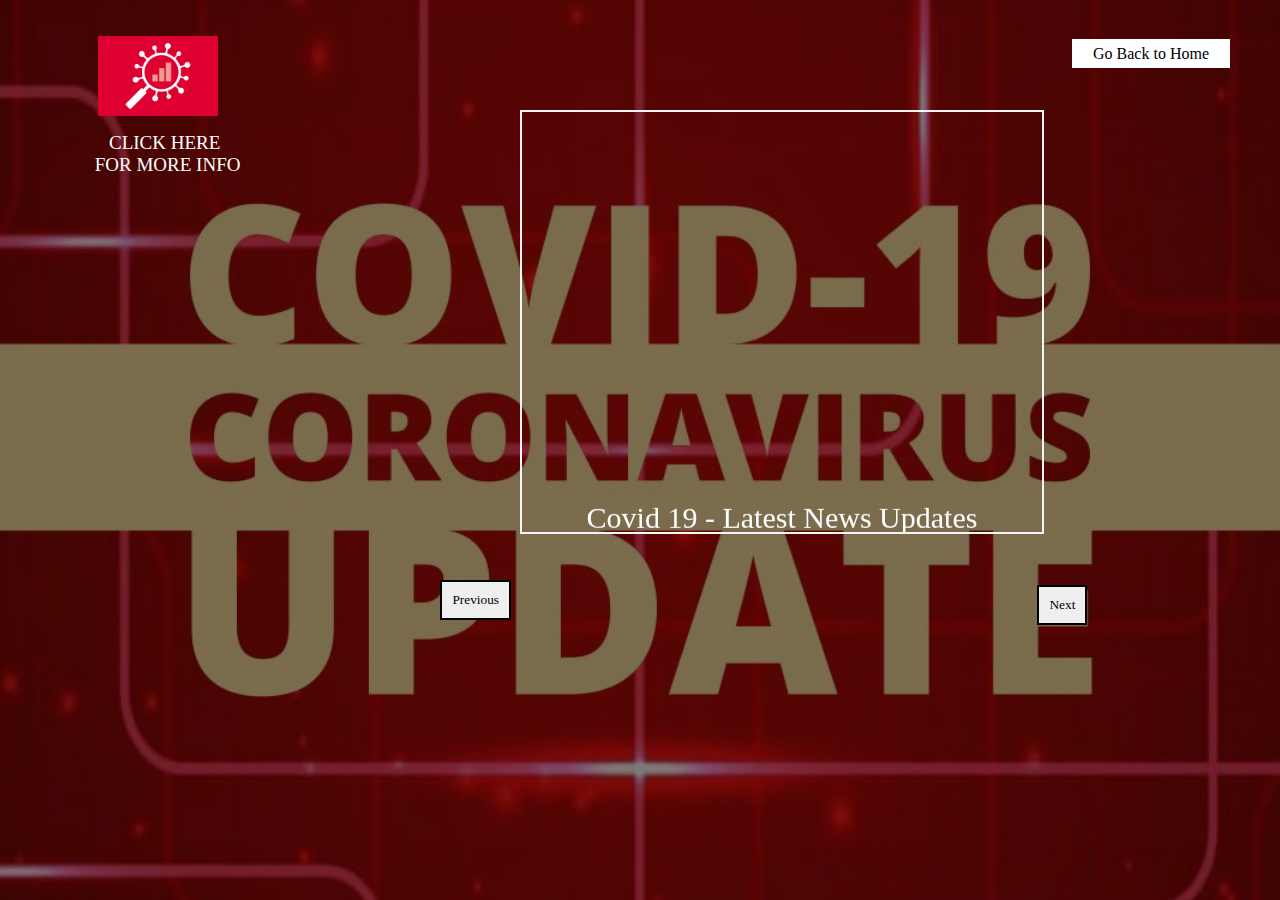
==== dailynews.html @ 5a88f7f8 "Add files via upload" ====
<!DOCTYPE html>
<html lang="en">
    <head>
        <title>News Updates</title>
        <link rel="stylesheet" type="text/css" href="style.css">
        <style>
            marquee {
              background-color: transparent;
              width: 500px;
              height: 400px;
              border: 2px solid whitesmoke;
              padding: 10px;
              margin: 20px;
              position: relative;
              bottom: 70px;
              right: 70px;
            }
            </style>
    </head>
    <body>
        <header>
        <div class="newsupdate"> 
            <ul>
                <li class="active"><a href="index.html">Go Back to Home</a></li>
            </ul>
            <div class="news">
                <marquee id="demo" direction="up" scrollamount="3">Covid 19 - Latest News Updates</marquee>
<button class="prev" onclick="previous()">Previous</button>
<button class="next" onclick="next()">Next</button>
<script>
const text = ["India saw a single-day rise of 39,796 new Covid infections, which took the tally of cases to 3,05,85,229, while the death toll climbed to 4,02,728 with 723 more fatalities, the lowest in around 88 days, according to Union Health Ministry data updated on Monday. The active cases have further declined to 4,82,071 and comprise 1.58 percent of the total infections.", "Kerala on Monday recorded 8,037 fresh Covid-19 cases, pushing the infection caseload to 29,81,721, while 102 fatalities took the toll to 13,818. As many as 11,346 people have been cured of the infection, taking the total recoveries to 28,66,806 and the number of active cases in the state was 1,00,626, a state government release said. Test positivity rate recorded was 10.03%.", 
"Kerala and Maharashtra, the two states hit the hardest by Covid, continue to be the slowest to come out of its deadly second wave. Fresh cases in India fell by 11% in the past week but Kerala registered a rise of 7% and Maharashtra logged a decrease of 4%.","The district-wise statistics of positive cases: Thrissur-922, Palakkad-902, Malappuram-894, Kozhikode-758, Thiruvananthapuram-744, Kollam-741, Ernakulam-713, Kannur-560, Alappuzha-545, Kasaragod-360, Kottayam-355, Pathanamthitta-237, Idukki-168 and Wayanad-138.",
"A total of 80,134 samples were tested in the last 24 hours. In total, 2,36,36,292 samples including routine sample, sentinel sample, CBNAAT, Truenat, POCT, PCR, RTLAMP, antigen were sent for the tests. 15 of the new COVID patients were returned from outside the state. 7361 people contracted the virus through contact. The infection source of 624 patients remain unidentified.",
"The district-wise statistics of contact cases: Thrissur-917, Palakkad-496, Malappuram-862, Kozhikode-741, Thiruvananthapuram-648, Kollam-739, Ernakulam-689, Kannur-506, Alappuzha-527, Kasaragod-359, Kottayam-346, Pathanamthitta-232, Idukki-164 and Wayanad-135.37 health workers also tested positive for Covid-19. Among them, 10 were from Kannur, 7 from Ernakulam,6 from Palakkad, 3 from Thiruvananthapuram, 2 each from Kollam, Pathanamthitta, Kottayam and Thrissur 2 and 1 each from Idukki, Wayanad and Kasaragod. Meanwhile, 11,346 recoveries were also reported in the state.",
"3,94,627 people are currently under observation in the state. Out of this, 3,70,055 people are under home/institutional quarantine and 24,547 people are in hospitals. 1869 people were taken to hospitals on Monday. There are 143 local bodies with TPR below 6 percent; 510 local bodies with TPR between 6-12 percent; 293 local bodies with TPR between 12-18 percent and 88 local bodies with TPR above 18 percent."]
var i=-1;
function next(){
i=i+1;
i=i%text.length;
document.getElementById("demo").innerHTML = text[i];
 }
function previous(){
    i=i-1;
if(i<0){
i=text.length-1;
    }
     document.getElementById("demo").innerHTML = text[i];
    }
                </script>
            </div>
        </div>
        <div class="clickme">
            <a href="moreinfo.html">
                         <img alt="More Info" src="clickme.png"
                         width="100" height="80"><br>&nbsp;&nbsp;&nbsp;&nbsp;CLICK HERE<br>&nbsp;FOR MORE INFO
            </a>
        </div>
</header>
    </body>
</html>
---- style.css ----
*{
    margin: 0;
    padding: 0;
    font-family: Century Gothic;
}
header{
    background-image:linear-gradient(rgba(0,0,0,0.5),rgba(0,0,0,0.5)),url(../bg.jpg);
    height: 100vh;
    background-size: cover;
    background-position: center;
}

h1 {
    position: absolute;
    top: 30px;
    left: 40px;
    font-size: 40px;
    font-family: Impact, fantasy;
    color: white;
  }
  ul{
      float: right;
      list-style-type: none;
      margin-top: 45px;
      margin-right: 50px;
  }
  ul li{
      display: inline-block;
  }
  ul li a{
      text-decoration: none;
      color: white;
      padding: 5px 20px;
      border: 1px solid transparent;
      transition: 0.6s ease;
  }
  ul li a:hover{
      background-color: white;
      color: black;
  }
  ul li.active a{
    background-color: white;
    color: black;
  }
  .button{
      position: absolute;
      top: 50%;
      left: 50%;
      transform: translate(-50%,-50%);
  }
  .btn{
      border: 1px solid white;
      padding: 10px 30px;
      color: white;
      text-decoration: none;
      transition: 0.6s ease;
  }
  .btn:hover{
      background-color: white;
      color: black;
  }
  .mycontact{
    background-image:linear-gradient(rgba(0,0,0,0.5),rgba(0,0,0,0.5)),url(../covid.jpg);
    height: 100vh;
    background-size: cover;
    background-position: center;
}
.mycontact p{
    position: absolute;
    top: 100px;
    left: 40px;
    font-size: 30px;
    font-family: Impact, fantasy;
    color: white;
}
.mycontact p a{
    position: absolute;
    left: 100px;
    font-size: 30px;
    font-family: Impact, fantasy;
    color: white;
}
.other p{
    top: 150px;
    left: 40px;
    font-size: 30px;
    font-family: Impact, fantasy;
    color: white;

}
.newsupdate{
    background-image:linear-gradient(rgba(0,0,0,0.5),rgba(0,0,0,0.5)),url(../newsupdate.jpg);
    height: 100vh;
    background-size: cover;
    background-position: center;
}
.stats{
    background-image:linear-gradient(rgba(0,0,0,0.5),rgba(0,0,0,0.5)),url(../statistics.jpg);
    height: 100%;
    width: 100%;
    overflow: hidden;
    background-size: cover;
    background-position: center;
}
.vaccine img{
    position: absolute;
    bottom: 35px;
    right: 57px;
}
.vaccine a{
    position: absolute;
    top: 140px;
    left: 80px;
    font-size: 18px;
    font-family: Arial, Helvetica, sans-serif;
    color: white;
    text-decoration: none;
}
.statsinfo{
    position: relative;
    overflow: hidden;
    padding-top: 56.25%;
}
.statsiframe{
        position: absolute;
        top: 0;
        left: 0;
        width: 100%;
        height: 100%;
        border: 0;
    }
.information p{
    font-size: 25px;
    font-family: 'Arial';
    color: white;
    position: relative;
    top: 280px;
    left: 100px;
}
.news{
    font-size: 23px;
    font-family: 'Arial';
    color: white;
    position: absolute;
    top: 160px;
    left: 570px;
}
.prev{
    position: relative;
    bottom: 20px;
    left: -700px;
    border: 2px solid black;
    padding: 10px 10px;
    color: black;
    text-decoration: none;
}
.next{
    position: relative;
    bottom: 15px;
    right: 180px;
    border: 2px solid black;
    padding: 10px 10px;
    color: black;
    text-decoration: none;
}
#demo {
    position: relative;
    text-align: center;
    font-size: 30px;
}
.clickme img{
    position: absolute;
    bottom: 60px;
    right: 22px;
}
.clickme a{
    position: absolute;
    top: 110px;
    left: 90px;
    font-size: 19px;
    font-family: Comic Sans MS, Comic Sans, cursive;
    color: white;
    text-decoration: none;
}
.moreinfoiframe{
    position: absolute;
    top: 0;
    left: 0;
    width: 100%;
    height: 100%;
    border: 0;
}
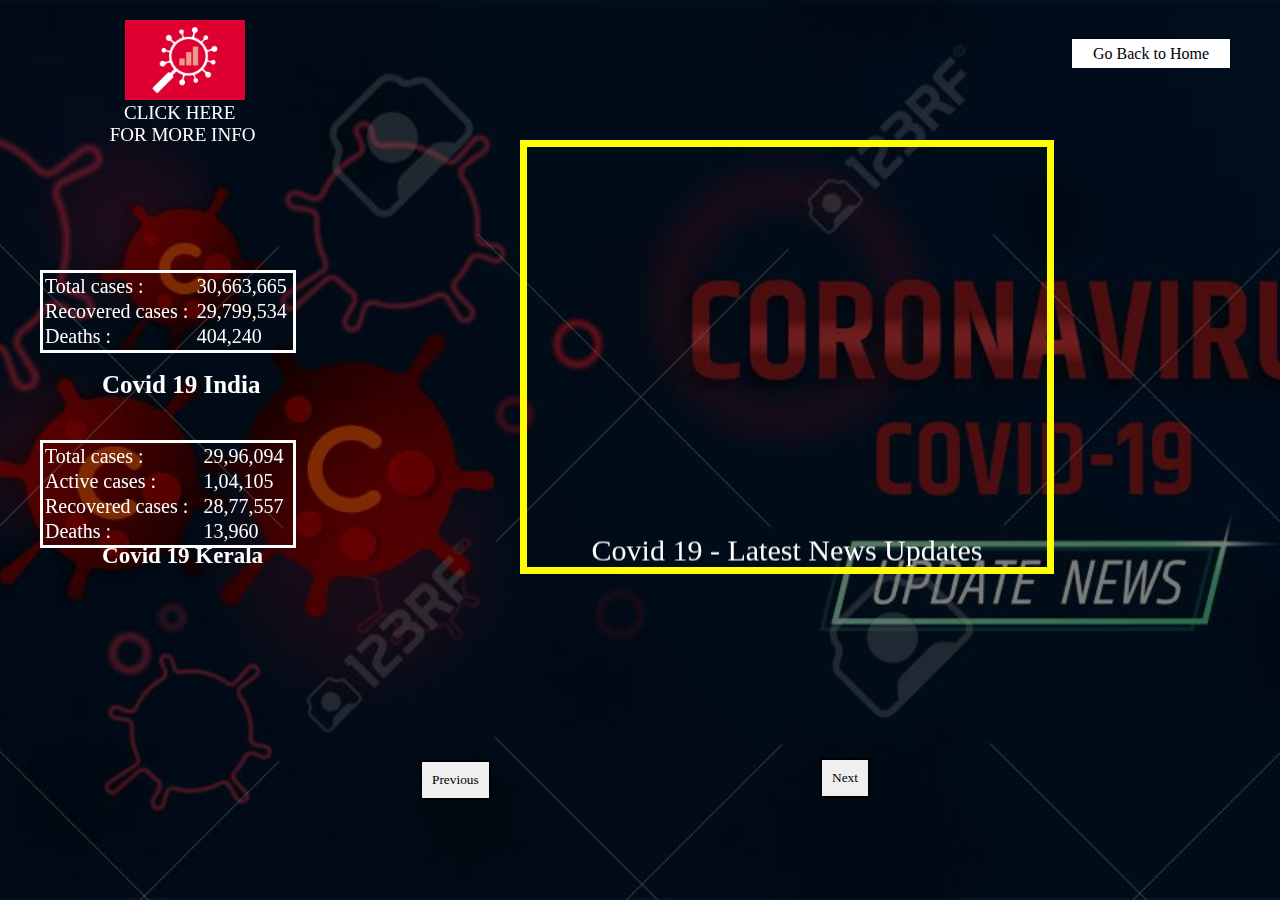
==== commit b1069638: "Add files via upload" ====
--- a/dailynews.html
+++ b/dailynews.html
@@ -8,12 +8,14 @@
               background-color: transparent;
               width: 500px;
               height: 400px;
-              border: 2px solid whitesmoke;
+              border: 7px solid yellow;
               padding: 10px;
               margin: 20px;
               position: relative;
               bottom: 70px;
               right: 70px;
+              overflow-y: hidden;
+              overflow-x: hidden;
             }
             </style>
     </head>
@@ -24,7 +26,7 @@
                 <li class="active"><a href="index.html">Go Back to Home</a></li>
             </ul>
             <div class="news">
-                <marquee id="demo" direction="up" scrollamount="3">Covid 19 - Latest News Updates</marquee>
+                <marquee id="demo" direction="up" scrollamount="3.5">Covid 19 - Latest News Updates</marquee>
 <button class="prev" onclick="previous()">Previous</button>
 <button class="next" onclick="next()">Next</button>
 <script>
@@ -55,6 +57,82 @@
                          width="100" height="80"><br>&nbsp;&nbsp;&nbsp;&nbsp;CLICK HERE<br>&nbsp;FOR MORE INFO
             </a>
         </div>
+        <div class="latestreport">
+            
+            <style>
+            
+            table, th, tr {
+              border:3px solid white
+            }
+            #t1 {
+              position: fixed;
+              top: 270px;
+              left: 40px;
+              color: white;
+              font-size: 20px;
+            }
+            #t2{
+              position: fixed;
+              top: 440px;
+              left: 40px;
+              color: white;
+              font-size: 20px;
+            }
+            h2{
+            color: white;
+            position: fixed;
+            bottom: 13.25cm;
+            left: 2.7cm;
+            font-size: 25px;
+            }     
+            h3{
+            color: white;
+            position: fixed;
+            bottom: 8.75cm;
+            left: 2.7cm;
+            font-size: 23px;
+            }          
+            </style>
+            
+            <h2>Covid 19 India</h2>
+            
+            <table id="t1" style="width:20%">
+              <tr>
+                <td>Total cases :</td>
+                <td>30,663,665</td>
+              </tr>
+              <tr>
+                  <td>Recovered cases :</td>
+                <td>29,799,534</td>
+              </tr>
+              <tr>
+                  <td>Deaths :</td>
+                  <td>404,240</td>
+              </tr>
+              
+            </table>
+            <h3>Covid 19 Kerala</h3>
+            
+            <table id ="t2" style="width:20%">
+              <tr>
+                <td>Total cases :</td>
+                <td>29,96,094</td>
+              </tr>
+               <tr>
+                  <td>Active cases :</td>
+                <td>1,04,105</td>
+              </tr>
+              <tr>
+                  <td>Recovered cases :</td>
+                <td>28,77,557</td>
+              </tr>
+              <tr>
+                  <td>Deaths :</td>
+                  <td>13,960</td>
+              </tr>
+              
+            </table>
+            </div>     
 </header>
     </body>
 </html>--- a/style.css
+++ b/style.css
@@ -141,46 +141,53 @@
     font-size: 23px;
     font-family: 'Arial';
     color: white;
-    position: absolute;
+    position: fixed;
     top: 160px;
     left: 570px;
 }
 .prev{
-    position: relative;
-    bottom: 20px;
-    left: -700px;
+    position: fixed;
+    bottom: 100px;
+    left: 420px;
     border: 2px solid black;
     padding: 10px 10px;
     color: black;
     text-decoration: none;
+    overflow: hidden;
 }
 .next{
-    position: relative;
-    bottom: 15px;
-    right: 180px;
+    position: fixed;
+    bottom: 102px;
+    right: 410px;
     border: 2px solid black;
     padding: 10px 10px;
     color: black;
     text-decoration: none;
+    overflow: hidden;
 }
 #demo {
-    position: relative;
+    position: fixed;
     text-align: center;
     font-size: 30px;
+    top: 120px;
+    left: 500px;
+    overflow: hidden;
 }
 .clickme img{
-    position: absolute;
-    bottom: 60px;
-    right: 22px;
+    position: fixed;
+    top: 20px;
+    left: 125px;
+    overflow: hidden;
 }
 .clickme a{
-    position: absolute;
-    top: 110px;
-    left: 90px;
+    position: fixed;
+    top: 80px;
+    left: 105px;
     font-size: 19px;
     font-family: Comic Sans MS, Comic Sans, cursive;
     color: white;
     text-decoration: none;
+    overflow: hidden;
 }
 .moreinfoiframe{
     position: absolute;
@@ -189,4 +196,4 @@
     width: 100%;
     height: 100%;
     border: 0;
-}+}
